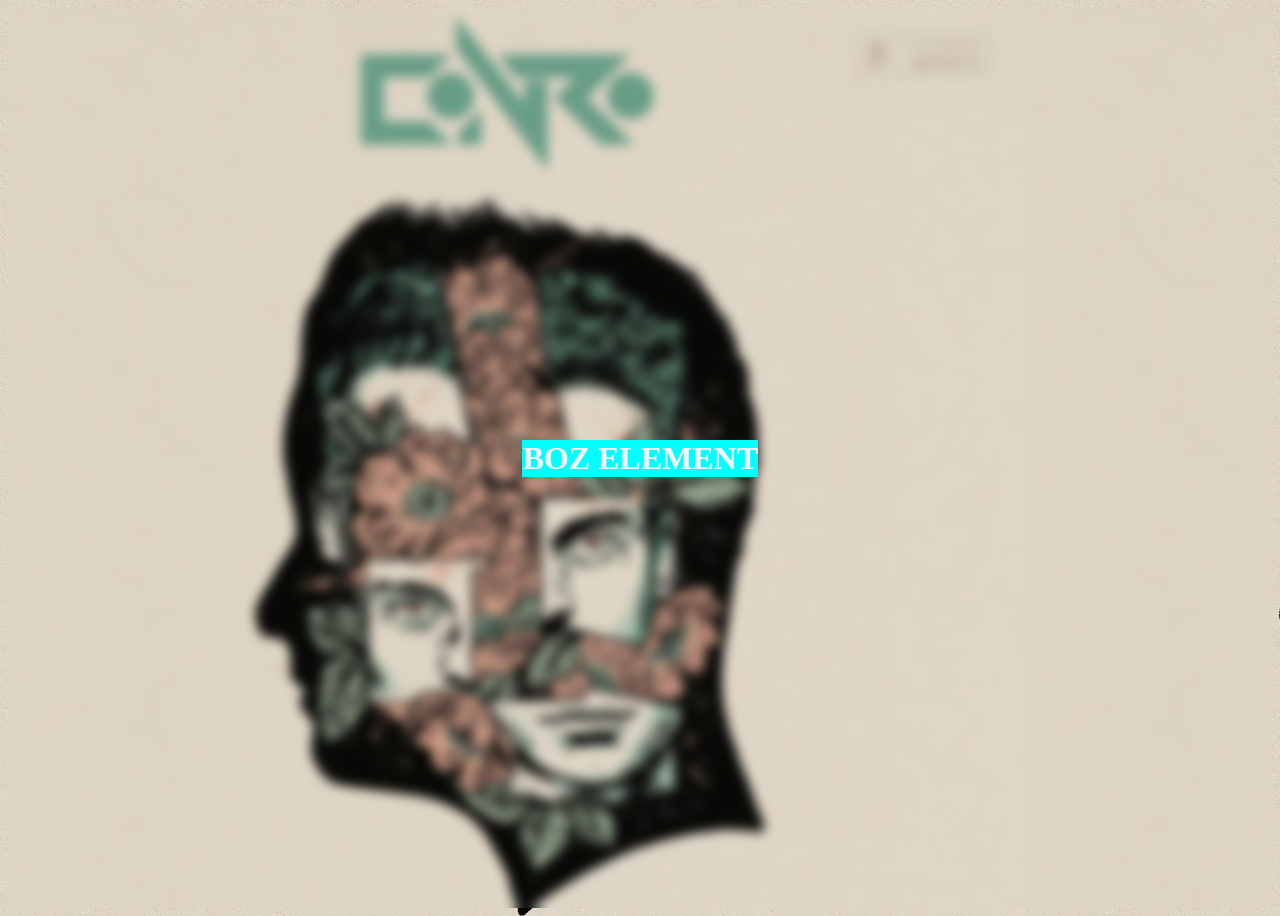
==== test.html @ e22db444 "update" ====
<!DOCTYPE html>
<html lang="en">

<head>
    <meta charset="UTF-8">
    <meta name="viewport" content="width=device-width, initial-scale=1.0">
    <link rel="stylesheet" href="test.css">
    <title>Document</title>


</head>

<body>

    <div class="container">

        <div class="box">
            <h1>BOZ ELEMENT</h1>
        </div>
    </div>

</body>

</html>
---- test.css ----
body {
  background-color: black;
  background-image: url(img/album-1024.webp);
}

.container {
  backdrop-filter: blur(6px);
  height: 900px;
  width: 100%;
  display: flex;
  justify-content: center;
  align-items: center;
}

.box {
  height: 80%;
  width: 80%;
  /* background-image: url(img/album-600.webp); */
  display: flex;
  justify-content: center;
  align-items: center;
}
.box h1 {
  background-color: aqua;
  color: aliceblue;
}
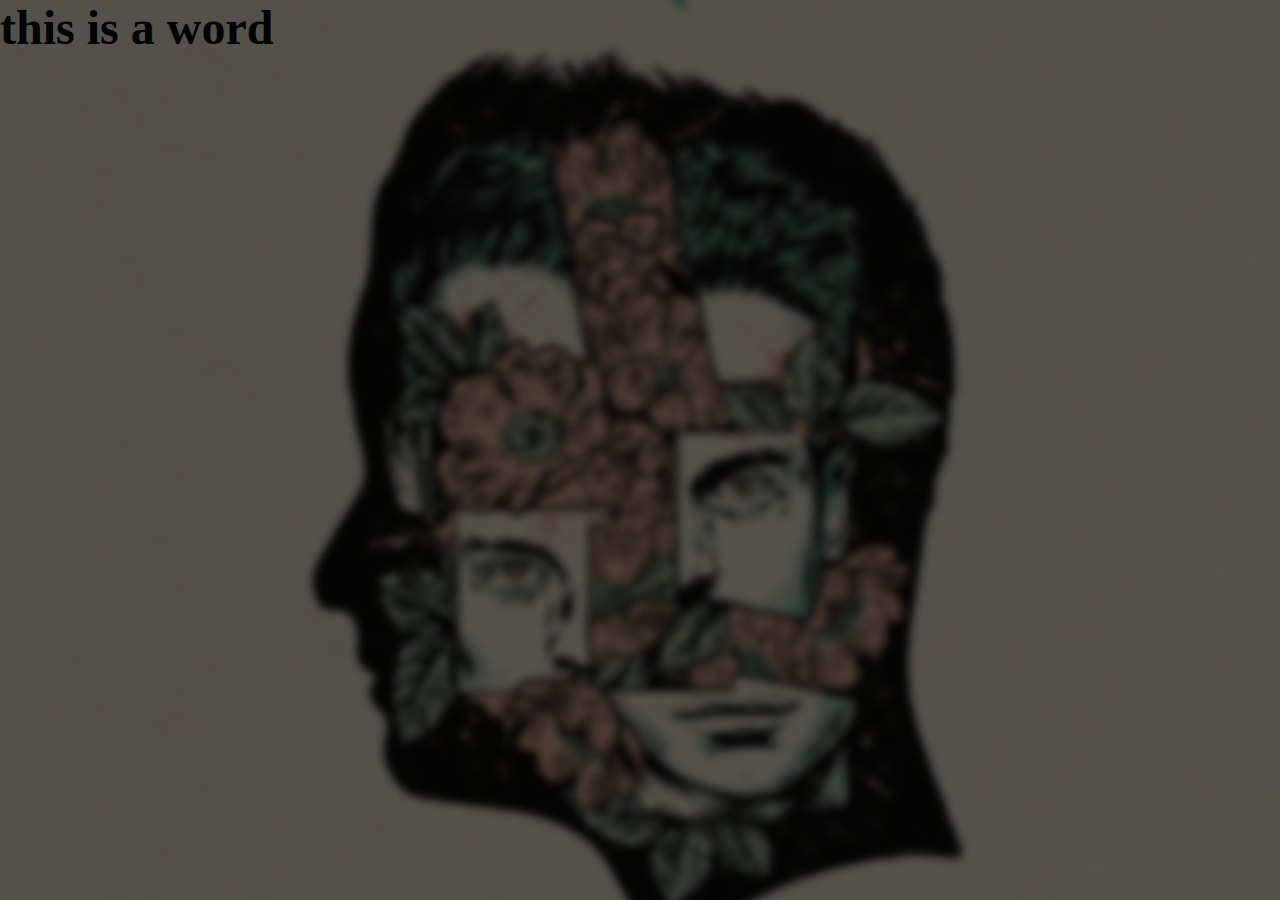
==== commit 18d9fa7b: "some  improvements" ====
--- a/test.html
+++ b/test.html
@@ -6,19 +6,18 @@
     <meta name="viewport" content="width=device-width, initial-scale=1.0">
     <link rel="stylesheet" href="test.css">
     <title>Document</title>
-
-
 </head>
 
 <body>
+    <div class="background-page">
+        <div class="background-poster">
 
-    <div class="container">
-
-        <div class="box">
-            <h1>BOZ ELEMENT</h1>
         </div>
     </div>
 
+    <div class="contents">
+        <h1>this is a word</h1>
+    </div>
 </body>
 
 </html>--- a/test.css
+++ b/test.css
@@ -1,26 +1,32 @@
+* {
+  margin: 0;
+  padding: 0;
+}
 body {
-  background-color: black;
-  background-image: url(img/album-1024.webp);
+  position: relative;
 }
 
-.container {
-  backdrop-filter: blur(6px);
-  height: 900px;
+.background-page {
   width: 100%;
-  display: flex;
-  justify-content: center;
-  align-items: center;
+  height: 100vh;
+  z-index: -1;
+  position: absolute;
+  top: 0;
+  left: 0;
+  overflow: hidden;
+}
+.background-poster {
+  background-image: url(img/album-1024.webp);
+  width: 102%;
+  height: 102%;
+  position: absolute;
+  top: -1%;
+  left: -1%;
+  background-position: center;
+  background-size: cover;
+  filter: blur(5px) brightness(38%);
 }
 
-.box {
-  height: 80%;
-  width: 80%;
-  /* background-image: url(img/album-600.webp); */
-  display: flex;
-  justify-content: center;
-  align-items: center;
+.contents h1 {
+  font-size: 3rem;
 }
-.box h1 {
-  background-color: aqua;
-  color: aliceblue;
-}
